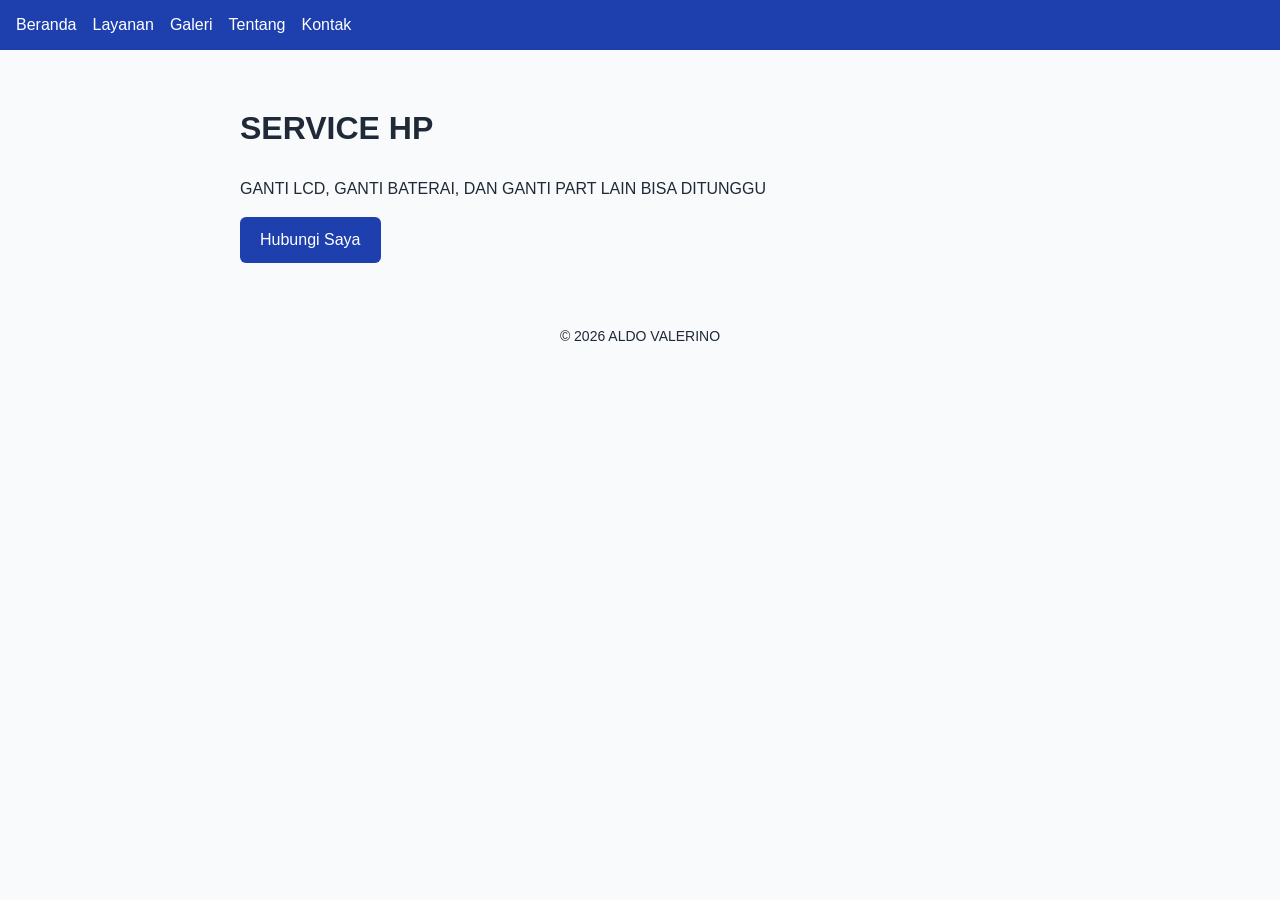
==== index.html @ ee1787cc "http://127.0.0.1:5500/index.html" ====
<!DOCTYPE html>
<html lang="id">
<head>
  <meta charset="UTF-8">
  <meta name="viewport" content="width=device-width, initial-scale=1.0">
  <title>[SERVICE HP] - Service HP</title>
  <meta name="description" content="PENGERJAAN CEPAT DAN BERGARANSI">
  <link rel="stylesheet" href="style.css">
</head>
<body>
  <header>
    <nav>
      <a href="index.html">Beranda</a>
      <a href="layanan.html">Layanan</a>
      <a href="galeri.html">Galeri</a>
      <a href="tentang.html">Tentang</a>
      <a href="kontak.html">Kontak</a>
    </nav>
  </header>

  <main>
    <h1>SERVICE HP</h1>
    <p>GANTI LCD, GANTI BATERAI, DAN GANTI PART LAIN BISA DITUNGGU</p>
    <a href="kontak.html">Hubungi Saya</a>
  </main>

  <footer>
    <p>&copy; 2026 ALDO VALERINO</p>
  </footer>
</body>
</html>
---- style.css ----
/* Warna utama. GANTI sesuai selera, misalnya biru tua, hijau, atau oranye */
:root {
  --warna-utama: #1e40af;
  --warna-teks: #1f2937;
  --warna-latar: #f9fafb;
}

body {
  margin: 0;
  font-family: Arial, sans-serif; /* GANTI kalau mau font lain */
  color: var(--warna-teks);
  background: var(--warna-latar);
  line-height: 1.6;
}

nav {
  background: var(--warna-utama);
  padding: 12px 16px;
  display: flex;
  flex-wrap: wrap;
  gap: 16px;
}

nav a {
  color: white;
  text-decoration: none;
}

nav a:hover {
  text-decoration: underline;
}

main {
  max-width: 800px;
  margin: 0 auto;
  padding: 32px 16px;
}

main a {
  display: inline-block;
  background: var(--warna-utama);
  color: white;
  padding: 10px 20px;
  border-radius: 6px;
  text-decoration: none;
}

footer {
  text-align: center;
  padding: 16px;
  font-size: 14px;
}
.galeri {
  display: grid;
  grid-template-columns: repeat(auto-fit, minmax(220px, 1fr));
  gap: 16px;
}

.galeri figure {
  margin: 0;
}

.galeri img {
  width: 100%;
  height: 200px;
  object-fit: cover;
  border-radius: 8px;
  transition: transform 0.2s;
}

.galeri img:hover {
  transform: scale(1.03);
}

.galeri figcaption {
  font-size: 14px;
  margin-top: 6px;
}
form label {
  display: block;
  margin-top: 12px;
  font-weight: bold;
}

form input,
form textarea {
  width: 100%;
  box-sizing: border-box;
  padding: 8px;
  margin-top: 4px;
  border: 1px solid #9ca3af;
  border-radius: 6px;
  font-size: 16px;
}

form input:focus,
form textarea:focus {
  outline: 2px solid var(--warna-utama);
}

form button {
  margin-top: 16px;
  background: var(--warna-utama);
  color: white;
  border: 0;
  padding: 10px 20px;
  border-radius: 6px;
  font-size: 16px;
  cursor: pointer;
}

.salah { color: #b91c1c; }
.benar { color: #15803d; }
.kartu {
  background: white;
  border: 1px solid #e5e7eb;
  border-radius: 8px;
  padding: 16px 20px;
  margin-bottom: 16px;
}

.kartu:hover {
  border-color: var(--warna-utama);
}
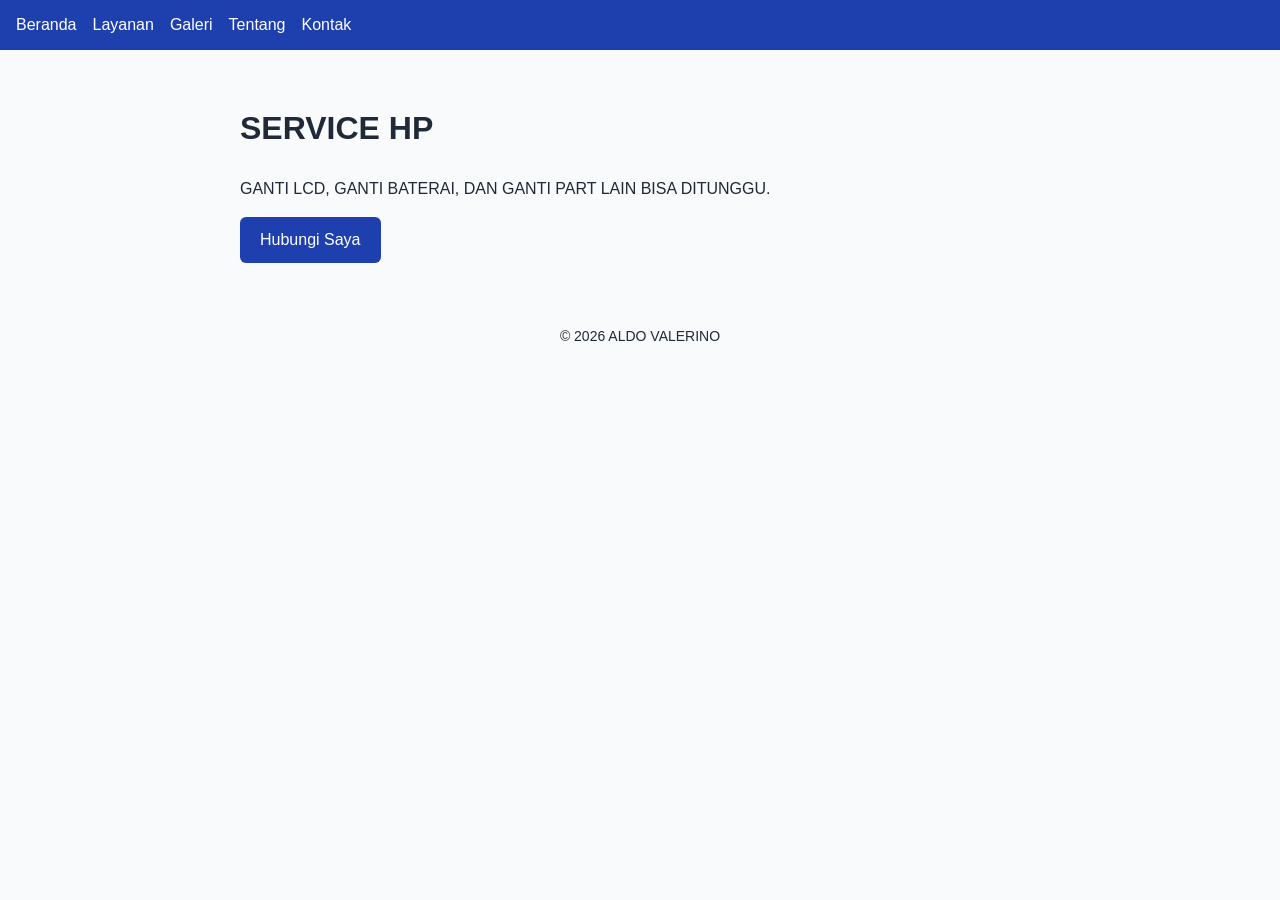
==== commit 88c6b5a3: "Update index.html" ====
--- a/index.html
+++ b/index.html
@@ -3,7 +3,7 @@
 <head>
   <meta charset="UTF-8">
   <meta name="viewport" content="width=device-width, initial-scale=1.0">
-  <title>[SERVICE HP] - Service HP</title>
+  <title>SERVICE HP - Service HP</title>
   <meta name="description" content="PENGERJAAN CEPAT DAN BERGARANSI">
   <link rel="stylesheet" href="style.css">
 </head>
@@ -20,7 +20,7 @@
 
   <main>
     <h1>SERVICE HP</h1>
-    <p>GANTI LCD, GANTI BATERAI, DAN GANTI PART LAIN BISA DITUNGGU</p>
+    <p>GANTI LCD, GANTI BATERAI, DAN GANTI PART LAIN BISA DITUNGGU.</p>
     <a href="kontak.html">Hubungi Saya</a>
   </main>
 
@@ -28,4 +28,4 @@
     <p>&copy; 2026 ALDO VALERINO</p>
   </footer>
 </body>
-</html>+</html>
--- a/style.css
+++ b/style.css
@@ -1,4 +1,3 @@
-/* Warna utama. GANTI sesuai selera, misalnya biru tua, hijau, atau oranye */
 :root {
   --warna-utama: #1e40af;
   --warna-teks: #1f2937;
@@ -7,7 +6,7 @@
 
 body {
   margin: 0;
-  font-family: Arial, sans-serif; /* GANTI kalau mau font lain */
+  font-family: Arial, sans-serif;
   color: var(--warna-teks);
   background: var(--warna-latar);
   line-height: 1.6;
@@ -121,4 +120,4 @@
 
 .kartu:hover {
   border-color: var(--warna-utama);
-}+}
